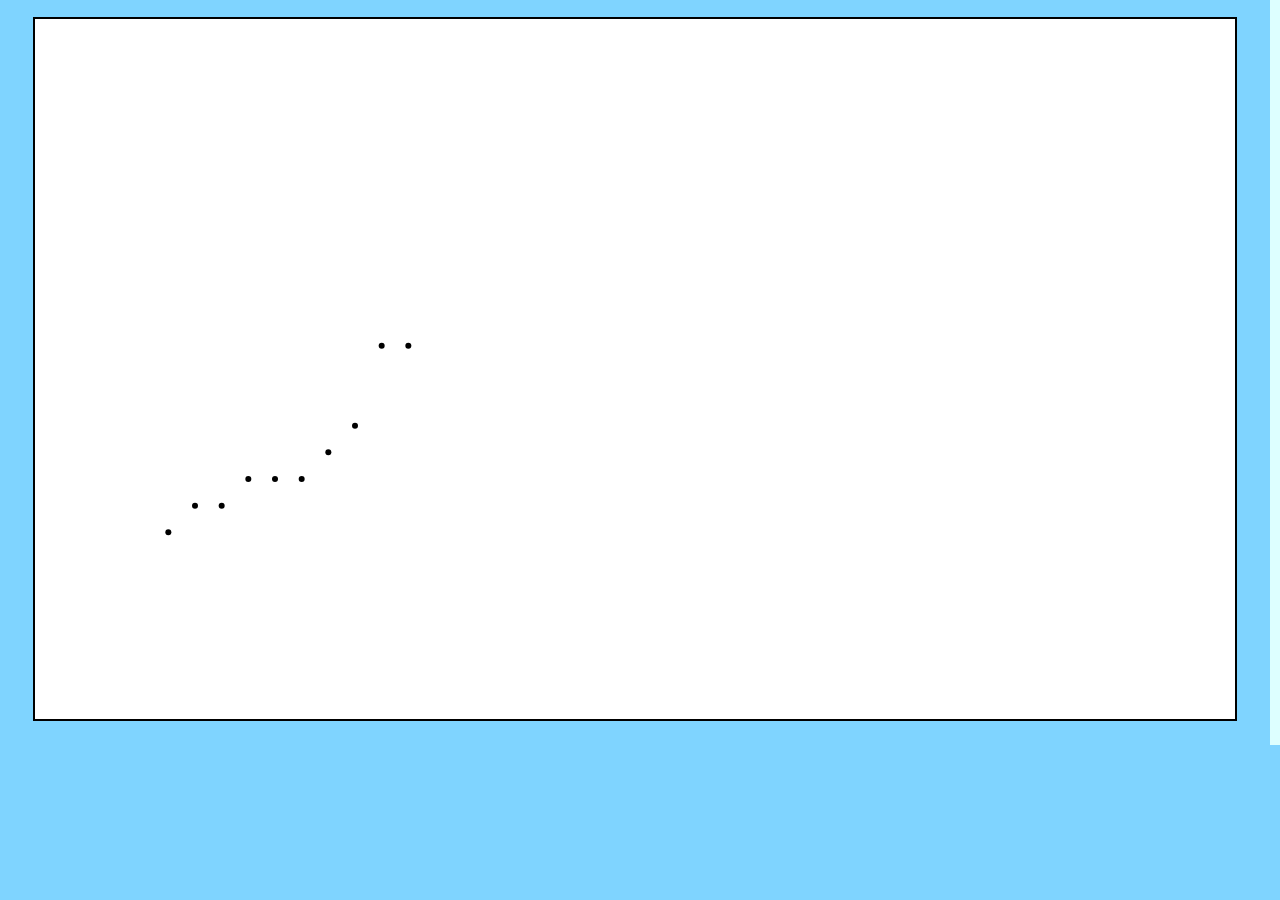
==== index.html @ 5491b800 "primero" ====
<!DOCTYPE html>
<html lang="en">
<head>
    <meta charset="UTF-8">
    <meta http-equiv="X-UA-Compatible" content="IE=edge">
    <meta name="viewport" content="width=device-width, initial-scale=1.0">
    <link rel="stylesheet" href="https://www.w3schools.com/w3css/4/w3.css">
    <link rel="stylesheet" href="style.css">
    <title>Pizarra</title>
</head>
<body>
    <main>
        <section class="w3-container w3-cell">
            <canvas id="comportamiento" width="1200" height="700" class="margen">
              </canvas>
        </section>
        <section class="contenedor w3-container w3-pale-blue w3-cell">
            <div>
                <div  class="menu">
                    <h1>COLOR</h1>
                    <button class="w3-red"></button>
                    <button class="w3-green"></button>
                    <button class="w3-yellow"></button>
                    <button class="w3-blue"></button>
                    <button class="w3-orange"></button>
                    <button class="w3-black"></button>
                </div>
    
                <div class="grosor">
                    <h1>GROSOR</h1>
                    <button class="w3-"></button>
                    <button class="w3-" style="background-size: 100px 60px;"></button>
                    <button class="w3-" style="background-size: 100px 40px;"></button>
                </div>
                <button class="limpiar">LIMPIAR</button>  
            </div>   
        </section>
    </main>
    <script src="script.js"></script>
</body>
</html>
---- style.css ----
body{
    margin: 0px;
    padding: 0px;
    background-color: rgb(127, 212, 255);
}

canvas{
    border: 2px solid;
    background-color: white;
    margin: 10px;
}
.limpiar{
    width: 180px;
    height: 40px;
    border-radius: 20px;
    background-color: bisque;
}

.margen{
    margin: 17px;
}

.contenedor{
    height: 700px;
    width: 100%;
}

.menu button{
    border-radius: 100%;
    width: 50px;
    height: 50px;
}

.grosor button{
    background-image: url("img/lineagruesa.png");
    background-size: 100px 100px;
    background-repeat: no-repeat;
    height: 40px;
    width: 150px;
    background-position: center;
    border-radius: 10px;
    margin-bottom: 10px;
}
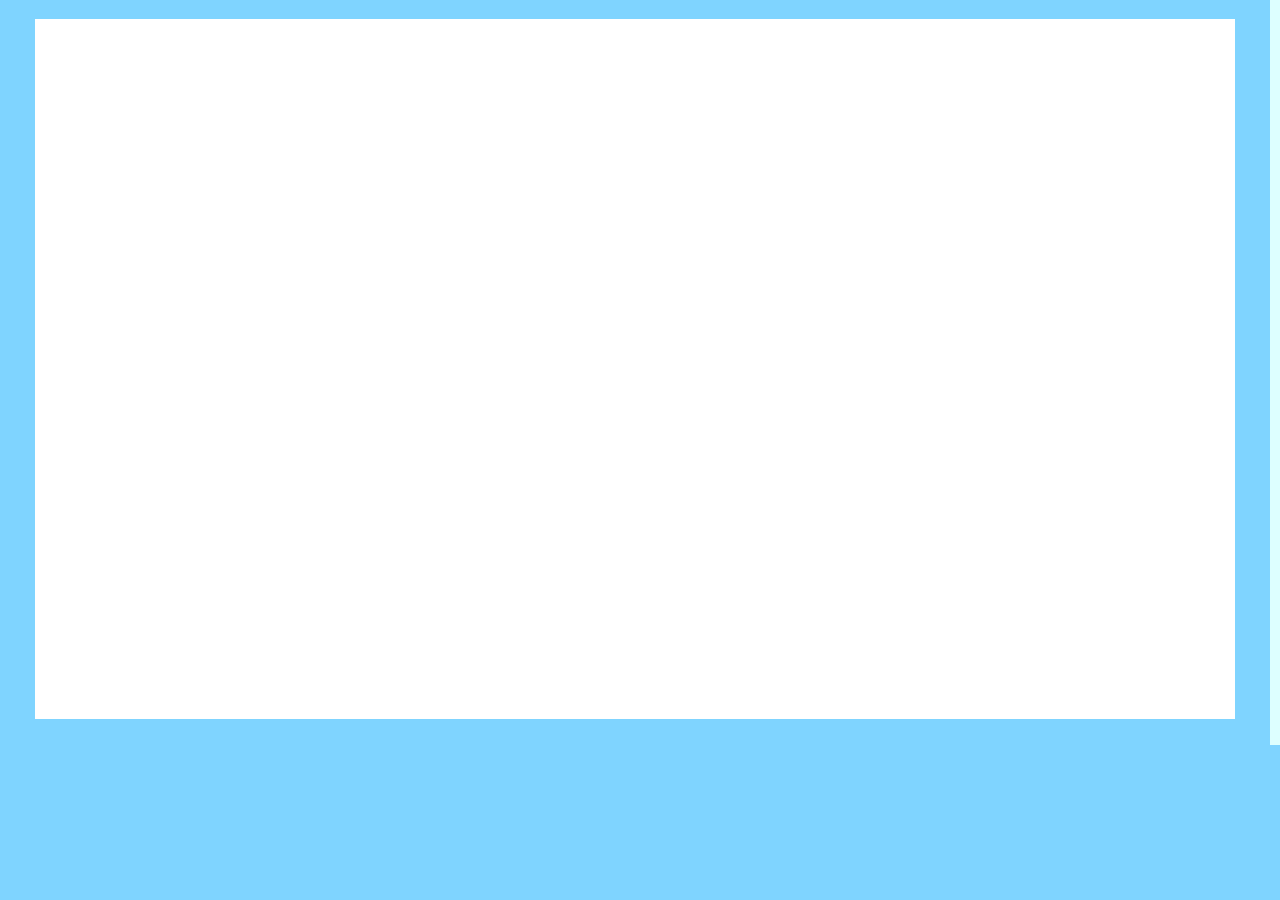
==== commit 60187729: "cambios" ====
--- a/index.html
+++ b/index.html
@@ -18,21 +18,22 @@
             <div>
                 <div  class="menu">
                     <h1>COLOR</h1>
-                    <button class="w3-red"></button>
-                    <button class="w3-green"></button>
-                    <button class="w3-yellow"></button>
-                    <button class="w3-blue"></button>
-                    <button class="w3-orange"></button>
-                    <button class="w3-black"></button>
+                    <button class="w3-red" onclick="cambiarColor('red')"></button>
+                    <button class="w3-green" onclick="cambiarColor('green')"></button>
+                    <button class="w3-yellow" onclick="cambiarColor('yellow')"></button>
+                    <button class="w3-blue" onclick="cambiarColor('blue')"></button>
+                    <button class="w3-orange" onclick="cambiarColor('orange')"></button>
+                    <button class="w3-black" onclick="cambiarColor('black')"></button>
+                    <input type="color">
                 </div>
     
                 <div class="grosor">
                     <h1>GROSOR</h1>
-                    <button class="w3-"></button>
-                    <button class="w3-" style="background-size: 100px 60px;"></button>
-                    <button class="w3-" style="background-size: 100px 40px;"></button>
+                    <button class="w3-"onclick="cambiarGrosor(5)"></button>
+                    <button class="w3-" style="background-size: 100px 60px;" onclick="cambiarGrosor(3)"></button>
+                    <button class="w3-" style="background-size: 100px 40px;"onclick="cambiarGrosor(1)"></button>
                 </div>
-                <button class="limpiar">LIMPIAR</button>  
+                <button id="limpiar">LIMPIAR</button>  
             </div>   
         </section>
     </main>
--- a/style.css
+++ b/style.css
@@ -5,11 +5,11 @@
 }
 
 canvas{
-    border: 2px solid;
     background-color: white;
     margin: 10px;
 }
-.limpiar{
+
+#limpiar{
     width: 180px;
     height: 40px;
     border-radius: 20px;
@@ -17,7 +17,7 @@
 }
 
 .margen{
-    margin: 17px;
+    margin: 19px;
 }
 
 .contenedor{
@@ -30,7 +30,6 @@
     width: 50px;
     height: 50px;
 }
-
 .grosor button{
     background-image: url("img/lineagruesa.png");
     background-size: 100px 100px;
